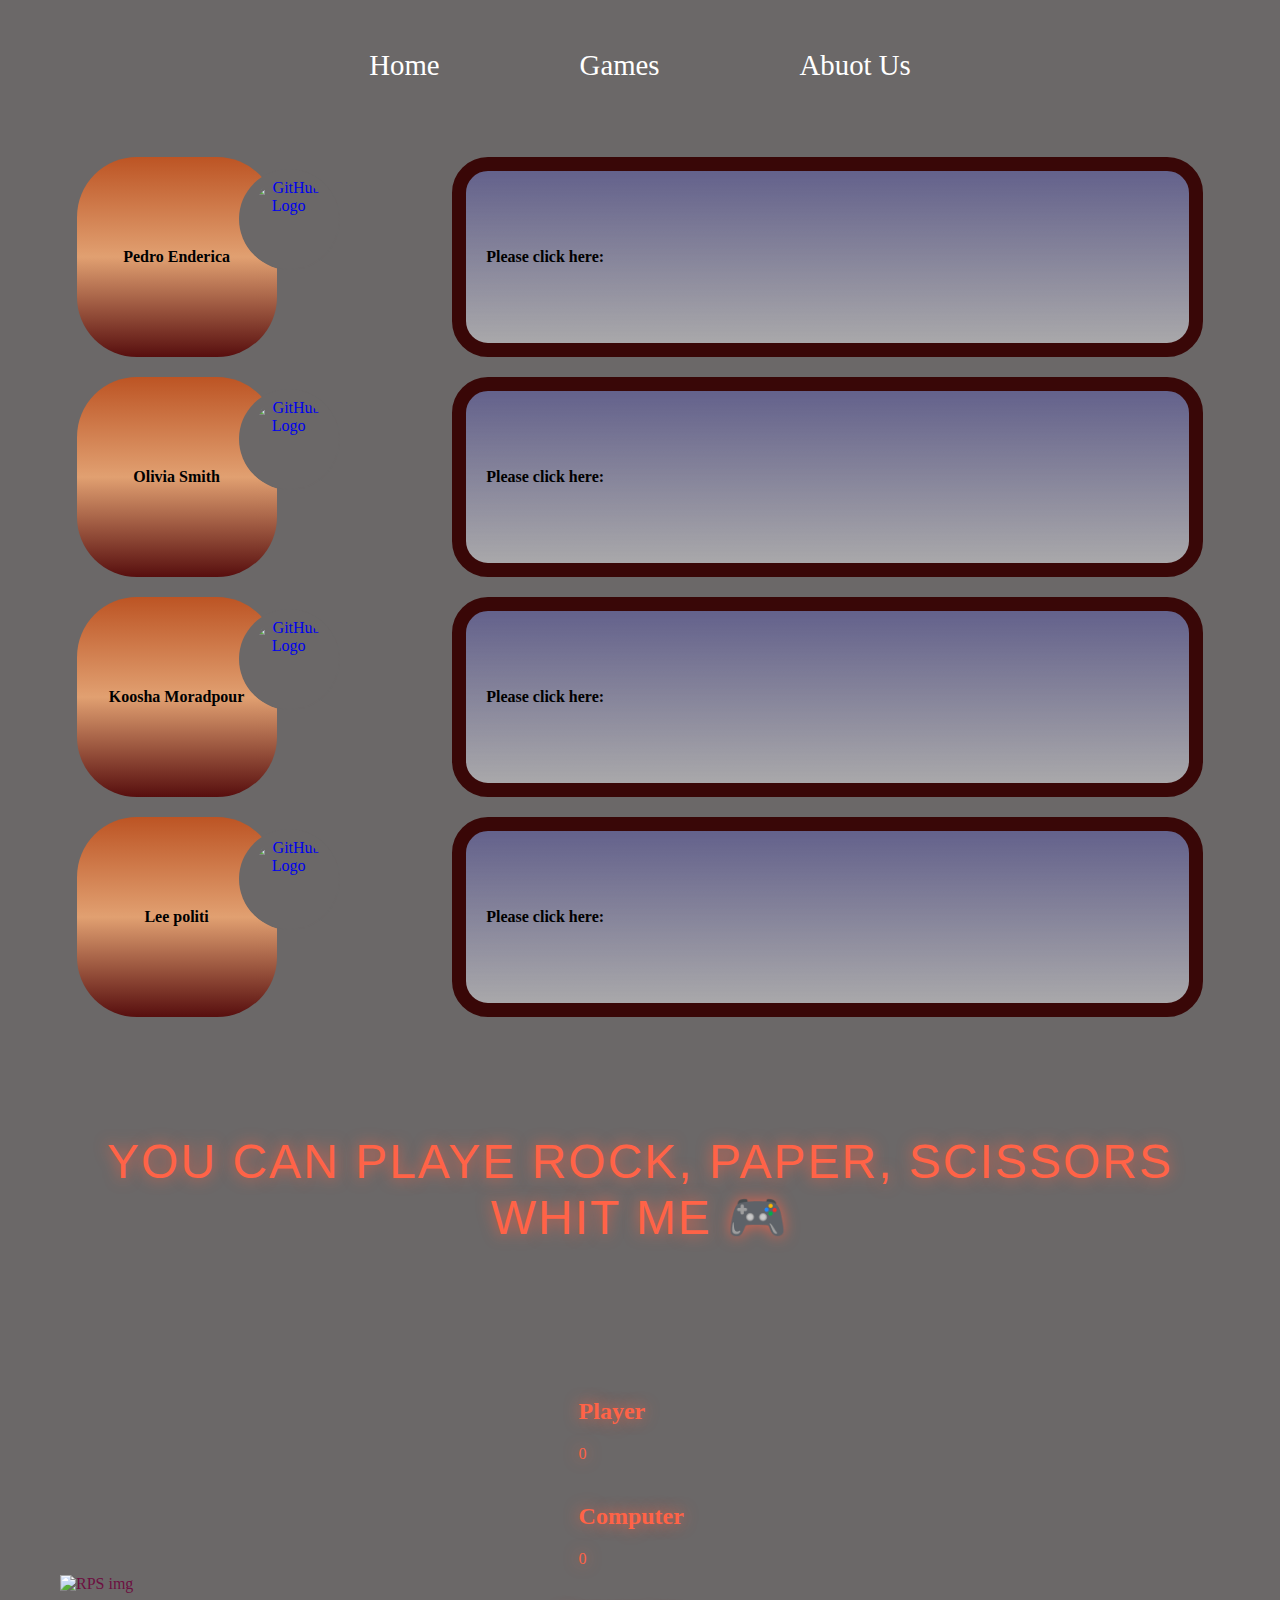
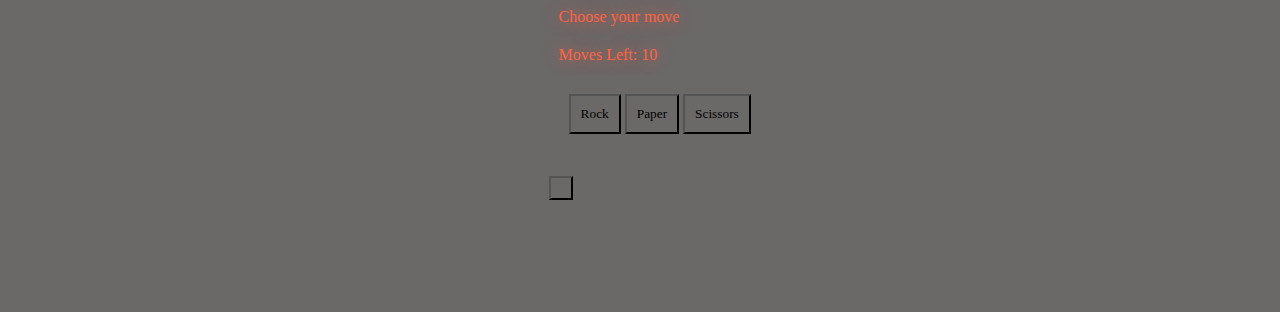
==== about.html @ c676d864 "update the aboutus page and fix the bug" ====
<!DOCTYPE html>
<html lang="en">
<head>
    <meta charset="UTF-8">
    <meta name="viewport" content="width=device-width, initial-scale=1.0">
    <link rel="stylesheet" href="./assets/css/about.css">
    <title>About Us</title>
</head>
<body>
    <header>
        <nav>
            <ul>
                <li><a class="main-nav-link" href="index.html" id="home">Home</a></li>
                <li><a class="main-nav-link" href="war.html" id="game">Games</a></li>
                <li><a class="main-nav-link" href="about.html" id="about">Abuot Us</a></li>
            </ul>
        </nav>
    </header>
    <main>
       
        <section class="container">
            <div class="row">
              <div class="name-box">Pedro Enderica</div>
              <a href="https://github.com/aMononito" target="_blank" class="github-button">
                <img 
                  src="https://github.githubassets.com/images/modules/logos_page/GitHub-Mark.png" 
                  alt="GitHub Logo" 
                  class="github-logo"
                />
              </a>
              <div class="infoBox" data-info="Hi, I'm Pedro Enderica! I am an aerospace engineer with five years of experience in data science and IT consulting. Currently, I provide private tech consulting services based in South Florida, though my work extends globally.

              Throughout my career, I’ve witnessed firsthand the transformative power of programming languages and their ability to solve complex problems. They are remarkable tools, and I’m incredibly excited to expand my knowledge and skills through this course." data-state="hidden">Please click here:</div>
            </div>
            <div class="row">
              <div class="name-box">Olivia Smith</div>
              <a href="https://github.com/Liv-5" target="_blank" class="github-button">
                <img 
                  src="https://github.githubassets.com/images/modules/logos_page/GitHub-Mark.png" 
                  alt="GitHub Logo" 
                  class="github-logo"
                />
              </a>
              <div class="infoBox" data-info="Here is some information about you" data-state="hidden">Please click here:</div>
            </div>
            <div class="row">
              <div class="name-box">Koosha Moradpour</div>
              <a href="https://github.com/kooshamoradpour" target="_blank" class="github-button">
                <img 
                  src="https://github.githubassets.com/images/modules/logos_page/GitHub-Mark.png" 
                  alt="GitHub Logo" 
                  class="github-logo"
                />
              </a>
              <div class="infoBox" data-info="I am Koosha, and with over 10 years of experience in the medical biotechnology industry, I have witnessed the tremendous advancements in this field. However, I believe that it is now time to expand my knowledge further and explore new horizons. As a result, I have begun learning coding with the aim of merging it with my expertise in biotechnology and genetics.

              My ultimate goal is to contribute to society by developing innovative methods that could improve the diagnosis, tracking, and treatment of brain cancer. By combining these disciplines, I hope to play a part in discovering new solutions and advancing the medical field for the benefit of those affected by this devastating disease." data-state="hidden">Please click here:</div>
            </div>
            <div class="row">
              <div class="name-box">Lee politi</div>
              <a href="https://github.com/Politilee50" target="_blank" class="github-button">
                <img 
                  src="https://github.githubassets.com/images/modules/logos_page/GitHub-Mark.png" 
                  alt="GitHub Logo" 
                  class="github-logo"
                />
              </a>
              <div class="infoBox" data-info="I was born and raised in Texas but relocated to Germany due to my father’s military career. I come from a close-knit family with three sisters and no brothers.

              Professionally, I spent seven years as a Surgical Trauma Nurse, where I honed my ability to work under pressure and handle complex challenges. Recently, I decided to transition into the tech industry, driven by a passion for innovation and problem-solving.
              
              In my free time, I enjoy staying active at the gym, indulging in movie marathons (with a particular love for The Lord of the Rings), snowboarding, and spending quality time with family and friends."  data-state="hidden">Please click here:</div>
            </div>
        </section>
<p class="rps-title"> You can playe Rock, Paper, Scissors whit me 🎮</p>
        <aside>
            <img src="./Media/RPS.png" alt="RPS img">
            <section class="game">
               
                <div class="score">
                    <div class="playerScore">
                        <h2>Player</h2>
                        <p class="p-count count">0</p>

                    </div>
                    <div class="computerScore">
                        <h2>Computer</h2>
                        <p class="c-count count">0</p>

                    </div>
                </div>

                <div class="move">Choose your move</div>
                <div class="movesleft">Moves Left: 10 </div>
                <div class="options">
                    <div class="rps">
                    <button class="rock">Rock</button>
                    <button class="paper">Paper</button>
                    <button class="scissor">Scissors</button>
                </div>
                </div>
                <div class="result"></div>
                <button class="reload"></button>
        </aside>
    </main>
    

    <script src="./assets/Js/about.js"></script>
</body>
</html>
---- assets/css/about.css ----
* {
  padding: 10px;
  margin: 0;
  box-sizing: border-box;
  font-family: "Bebas Neue", serif;
  background-color: rgb(107, 104, 104);
}



:root{
    --heliotrope: #6d0f41;
    --box1-color: hsl(19, 68%, 44%);
    --light-accent: #e1a071;
    --dark-accent: #570e0e;
    --blue-light:#5151e847;
    --blue-dark:rgb(194 194 197 / 71%);
    --blue-light1:rgb(182, 182, 255);


}
.github-button{
  width: 100px;
  height: 100px;
  position: absolute;
  transform: translate(163%, 13%);
  z-index: 1;
  border-radius: 50%;
}
.github-logo{
  width: 100px;
  height: 100px;
  position: absolute;
  transform: translate(-51%, -11%);
  z-index: 1;
  border-radius: 50%;
}
header{
    height: 80px;
    display: flex;
    justify-content: center;
    align-items: center;
}
nav li {
  font-size: 50px;
    display: inline;
    padding: 0px 20px;
    text-decoration: none;
}
ul {
  list-style: none;
  display: flex;
  gap: 5rem;
  justify-content: center;
  padding: 0;
  margin: 0;
}
nav a:hover {
  color: rgb(243, 99, 99);
}
.main-nav-link {
  text-decoration: none;
  color: white;
  display: inline-block;
  text-decoration: none;
  color: white;
  font-weight: 500;
  font-size: 1.8rem;
  transition: all 0.3s;
}

h1 {
    text-align: center;
}
main {
    display: flex;
    flex-direction: column;
}
.container {
    display: block;
    text-align: center;
    padding: 3%;
    flex-wrap: wrap;
  }
  
  .row {
    display: grid;
    grid-template-columns: 1fr 2fr;
    
    justify-items: stretch;
  }
  .name-box {
    width: 200px;
    height: 200px;
    border-radius: 60px;
    display: flex; 
    justify-content: center;
    align-items: center;
    text-align: center;
    font-size: 16px;
    font-weight: bold; 
    background: linear-gradient(
        var(--box1-color), 
        var(--light-accent), 
        var(--dark-accent)
      );
}
  .infoBox {
    position: relative;
    padding: 20px;
    text-align: center;
    border: 14px solid #390707;
    border-radius: 36px;
    display: flex;
    align-items: center;
    text-align: center;
    font-size: 16px; 
    font-weight: bold;
    overflow: hidden;
    cursor: pointer;
    background: linear-gradient(
        var(--blue-light),
        var(--blue-dark)
      );
  }

.info-content {
    display: none;
    margin-top: 20px;
    color: white;
}
  
  .name-box {
    background-color: #d1e7ff;
  }
  
  .info-box {
    background-color: #ffeedb;
  }

  aside {
    display: flex;
    flex-direction: row;
    align-items: center;
    justify-content: space-between;
    background-color: var(--outer-space);
    padding: 20px;
    color: var(--heliotrope);
}
aside img {
  width: 37%

}
.rps-title {
  font-size: 3rem;
  color: #ff6347;
  animation: bounceIn 1.5s ease infinite, glow 2s ease-in-out infinite alternate;
  font-family: 'Comic Sans MS', cursive, sans-serif;
  text-transform: uppercase;
  letter-spacing: 2px;
  text-shadow: 0 0 15px rgba(255, 99, 71, 0.8);
  margin-bottom: 30px;
  text-align: center;
  margin-top: 5%;
}

aside .game {
  margin: -8px;
  padding: 70px;
  flex: 1; 
  color: #ff6347;
  text-shadow: 0 0 15px rgba(255, 99, 71, 0.8);
}

.rock:hover,
.paper:hover,
.scissor:hover {
  background-color: rgb(182, 76, 76);
}
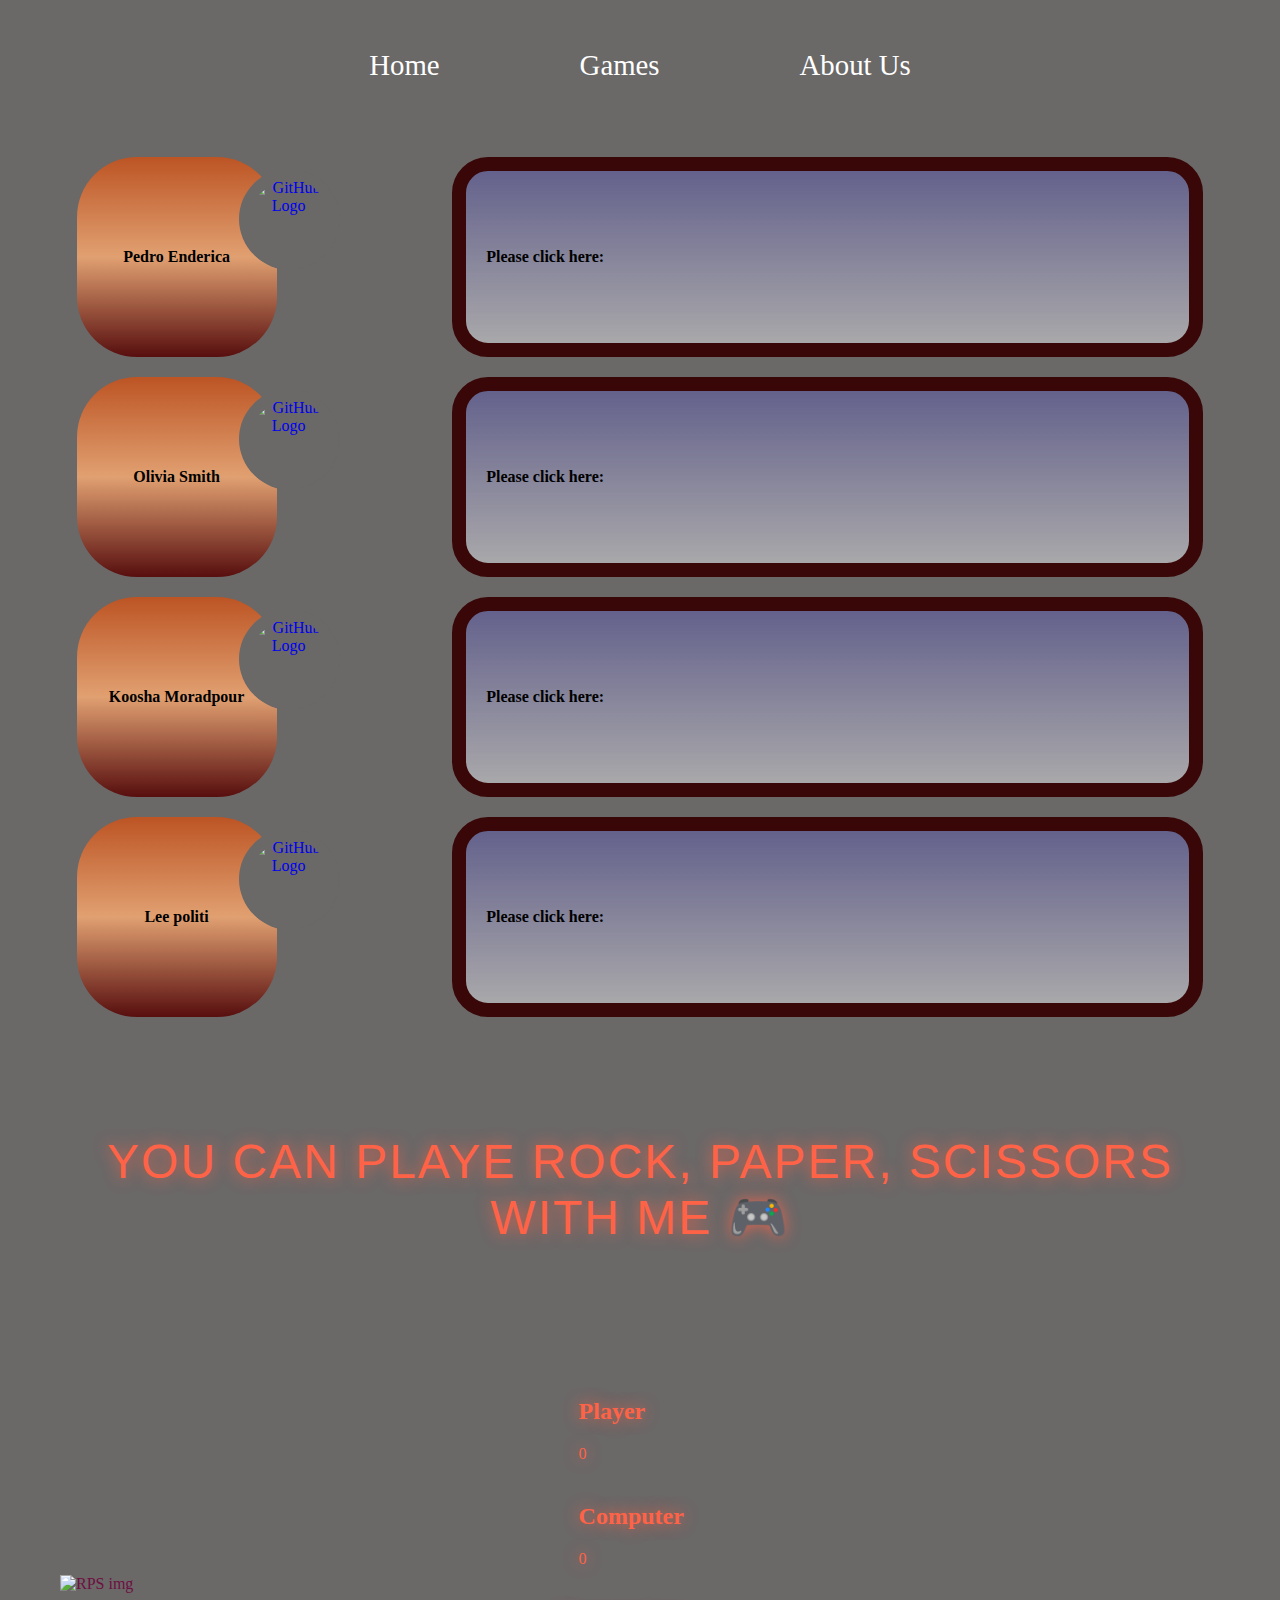
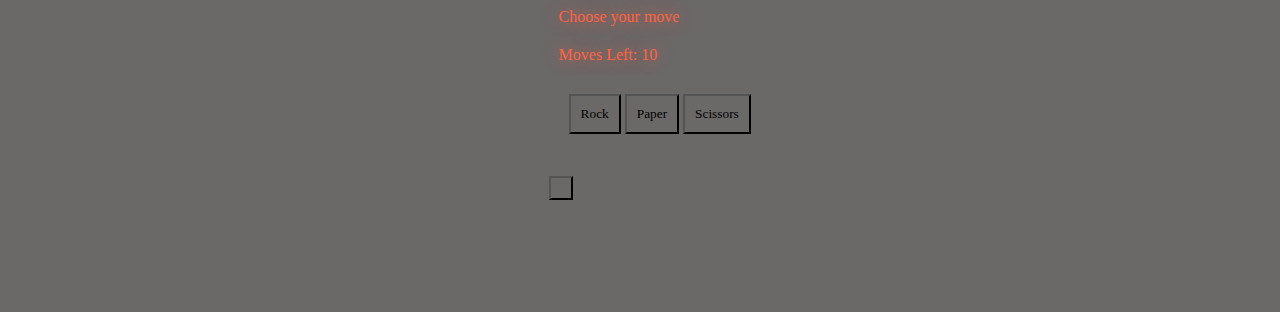
==== commit 050f6306: "correct the misspelling" ====
--- a/about.html
+++ b/about.html
@@ -12,7 +12,7 @@
             <ul>
                 <li><a class="main-nav-link" href="index.html" id="home">Home</a></li>
                 <li><a class="main-nav-link" href="war.html" id="game">Games</a></li>
-                <li><a class="main-nav-link" href="about.html" id="about">Abuot Us</a></li>
+                <li><a class="main-nav-link" href="about.html" id="about">About Us</a></li>
             </ul>
         </nav>
     </header>
@@ -41,7 +41,7 @@
                   class="github-logo"
                 />
               </a>
-              <div class="infoBox" data-info="Here is some information about you" data-state="hidden">Please click here:</div>
+              <div class="infoBox" data-info="I am a former flight attendant, a proud cat mom to three, and currently a coding bootcamp student. My husband and I recently achieved a significant milestone by purchasing our first home in Ohio. I’m incredibly excited about this new chapter in my life and looking forward to the opportunities that this career pivot in the tech field will bring!" data-state="hidden">Please click here:</div>
             </div>
             <div class="row">
               <div class="name-box">Koosha Moradpour</div>
@@ -72,7 +72,7 @@
               In my free time, I enjoy staying active at the gym, indulging in movie marathons (with a particular love for The Lord of the Rings), snowboarding, and spending quality time with family and friends."  data-state="hidden">Please click here:</div>
             </div>
         </section>
-<p class="rps-title"> You can playe Rock, Paper, Scissors whit me 🎮</p>
+<p class="rps-title"> You can playe Rock, Paper, Scissors with me 🎮</p>
         <aside>
             <img src="./Media/RPS.png" alt="RPS img">
             <section class="game">
